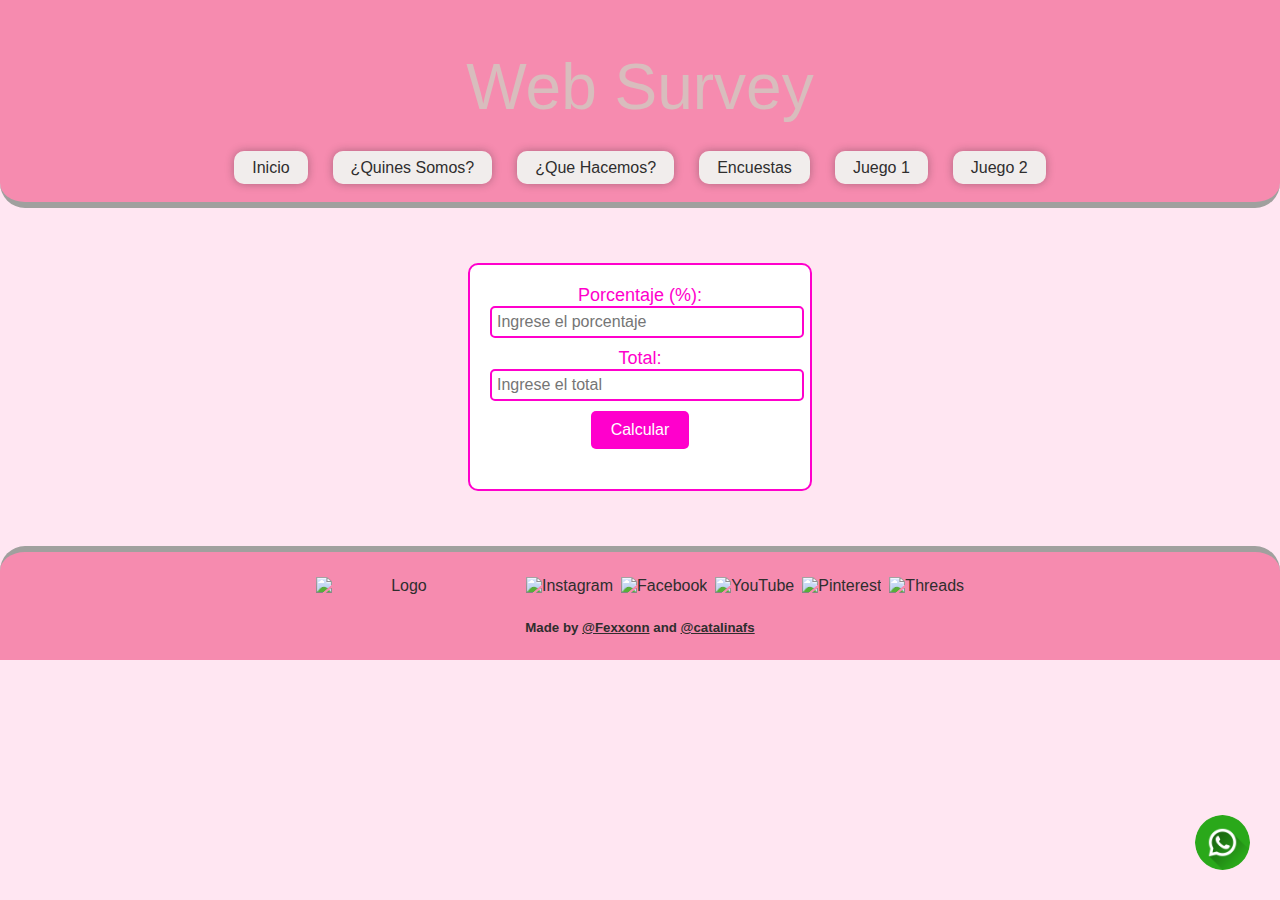
==== Calculadora.html @ 386276cb "New 1.7" ====
<!DOCTYPE html>
<html lang="es">

<head>
    <link rel="stylesheet" href="./styles.css">
    <meta charset="UTF-8">
    <meta name="description" content="Disney Web Survery">
    <meta name="viewport" content="width=device-width, initial-scale=1.0">
    <title>Disney Web Survey</title>
</head>

<body>
    <header>
        <h1>Web Survey</h1>
        <nav>
            <ul class="NavBar">
                <li>
                    <a href="index.html" alt="Inicio" class="NavLinks">Inicio</a>
                </li>
                <li>
                    <a href="QuienesSomos.html" alt="¿Quines Somos?" class="NavLinks">¿Quines Somos?</a>
                </li>
                <li>
                    <a href="QueHacemos.html" alt="¿Que Hacemos?" class="NavLinks">¿Que Hacemos?</a>
                </li>
                <li>
                    <a href="Encuestas.html" alt="Encuestas" class="NavLinks">Encuestas</a>
                </li>
                <li>
                    <a href="Juego.html" alt="Juego 1" class="NavLinks">Juego 1</a>
                </li>
                <li>
                    <a href="Juego2.html" alt="Juego 2" class="NavLinks">Juego 2</a>
                </li>
            </ul>
        </nav>
    </header>
    <main>
        
        <div class="calculator">
            <label for="porcentaje">Porcentaje (%):</label>
            <input type="number" id="porcentaje" placeholder="Ingrese el porcentaje"><br>
            <label for="total">Total:</label>
            <input type="number" id="total" placeholder="Ingrese el total"><br>
            <button onclick="calcularPorcentaje()">Calcular</button>
            <div class="result" id="resultado"></div>
        </div>
    
        <script>
            function calcularPorcentaje() {
                const total = parseFloat(document.getElementById('total').value);
                const porcentaje = parseFloat(document.getElementById('porcentaje').value);
                
                if (!isNaN(total) && !isNaN(porcentaje)) {
                    const resultado = (porcentaje / 100) * total;
                    document.getElementById('resultado').textContent = `El ${porcentaje}%  de ${total} es igual a ${resultado.toFixed(2)}`;
                } else {
                    document.getElementById('resultado').textContent = 'Ingrese números válidos.';
    
                    
                }
            }
        </script>
    </main>
    <footer>
        <div class="ContainerLogo-Redes">
            <img src="./Imagenes/LogoE.jpg" alt="Logo">
            <div class="RedesSociales">
                <a href="https://www.instagram.com/txisab/">
                    <img src="./icons/Instagram-Logo.png" alt="Instagram">
                </a>
                <a href="https://www.facebook.com/profile.php?id=100073322197582&mibextid=D4KYlr">
                    <img src="./icons/Facebook-Logo.png" alt="Facebook" class="Bigger">
                </a>
                <a href="https://www.youtube.com/@isabella2602">
                    <img src="./icons/YouTube-Logo.png" alt="YouTube" class="Bigger">
                </a>
                <a href="https://co.pinterest.com/is4b3xl/?invite_code=a66c2b787d984dec8cd1f779bfbb3690">
                    <img src="./icons/Pinterest-Logo.png" alt="Pinterest" class="Bigger">
                </a>
                <a href="https://www.threads.net/@txisab">
                    <img src="./icons/Threads-Logo.png" alt="Threads">
                </a>
            </div>
        </div>
        <h5>Made by <a href="https://github.com/Fexxonn" target="_blank">@Fexxonn</a> and <a href="https://github.com/catalinafs">@catalinafs</a></h5>
    </footer>
</body>
<a href = "#"
    Class = "FLoating" 
    Target = "_blank">
    <i Class = "Icon-Whatsapp" ></i>
    <img src = "icons/whatsapp.png" Class = "Whatsapp">
</html>
---- styles.css ----
:root {
    --HeaderFooterBG: #f68baf;
    --Title: #fff3ff;
    --TextColor: #2f2e2e;
    --ActiveLink: #53c8ff;
    --UnactiveLink: #f1edec;
    --MainBG: #f4c1b0;
    --Border: #a0a09e;
    --LinkHover: #2f2e2e79;
}

* {
    padding: 0;
    margin: 0;
    color: var(--TextColor);
    font-family: Arial, cursive, Helvetica, sans-serif;
    list-style: none;
    text-decoration: none;
}

::-webkit-scrollbar {
    width: 10px;
    height: 8px;
}

::-webkit-scrollbar-track {
    background-color: var(--HeaderFooterBG);
}

::-webkit-scrollbar-thumb {
    background-color: var(--TextColor);
    border-radius: 15px;
}

body {
    width: 100%;
    min-height: 100vh;
    background-color: var(--MainBG);
}

/* Header Styles */

header {
    padding: 25px;
    display: flex;
    flex-direction: column;
    align-items: center;
    justify-content: center;
    gap: 35px;
    background-color: var(--HeaderFooterBG);
    border-bottom: 6px solid var(--Border);
    border-radius: 0 0 25px 25px;
}

h1 {
    margin-top: 25px;
    color: var(--Title);
    font-size: 4rem;
    font-weight: 100;
}

.NavBar {
    display: flex;
    align-items: center;
    justify-content: center;
    gap: 25px;
}

.NavLinks {
    padding: 8px 18px;
    font-weight: 100;
    background-color: var(--UnactiveLink);
    border-radius: 10px;
    box-shadow: 0px 0px 8px 0px #1d1d1d56;
    transition: all .3s ease-in-out;
}

.NavLinks:hover {
    color: var(--Title);
    background-color: var(--ActiveLink);
    transition: all .3s ease-in-out;
}

/* Main Styles */

main {
    padding: 55px 0;
    width: 100%;
    display: flex;
    flex-direction: column;
    align-items: center;
    justify-content: center;
    gap: 30px;
}

.Section {
    margin-top: 15px;
    display: flex;
    align-items: center;
    gap: 35px;
}

.Section-Parrafos {
    max-width: 550px;
    margin-bottom: 15px;
}

.Section>img {
    height: 272px;
    width: 450px;
    border-radius: 15px;
}

/* Frases Styles */

.Frases {
    margin-top: 30px;
    display: flex;
    flex-direction: column;
    align-items: center;
    justify-content: center;
}

.ContenedorFrases {
    padding: 30px 40px;
    display: flex;
    flex-wrap: wrap;
    align-items: center;
    justify-content: center;
    gap: 45px;
}

.Frase {
    width: 450px;
    display: flex;
    align-items: center;
    justify-content: center;
    gap: 15px;
}

.Frase>p {
    font-style: italic;
}

.Frase>p>span {
    font-style: normal;
    font-weight: 600;
}

.Frase>img {
    width: 180px;
    height: 180px;
}

/* Footer Styles */

footer {
    padding: 25px;
    display: flex;
    flex-direction: column;
    align-items: center;
    justify-content: space-between;
    gap: 25px;
    background-color: var(--HeaderFooterBG);
    border-top: 6px solid var(--Border);
    border-radius: 25px 25px 0 0;
}

.ContainerLogo-Redes {
    display: flex;
    align-items: center;
    justify-content: center;
    gap: 40px;
}

footer>div>img {
    width: 170px;
}

.RedesSociales {
    display: flex;
    align-items: center;
    justify-content: center;
    gap: 8px;
}

.RedesSociales>a>img {
    width: 38px;
    height: 38px;
    transition: all .5s ease-in-out;
}

.RedesSociales>a>img[alt='Instagram'] {
    width: 35px;
    height: 35px;
}

.RedesSociales>a>img:hover {
    transform: scale(1.2);
    transition: all .5s ease-in-out;
}

footer>h5>a {
    text-decoration: underline;
}

footer>h5>a:hover {
    color: var(--LinkHover);
    text-decoration: none;
}
.light-button button.bt {
    position: relative;
    height: 200px;
    display: flex;
    align-items: flex-end;
    outline: none;
    background: none;
    border: none;
    left: -130px;
    top: 0px;
  }

  .light-button button.bt .button-holder {
    display: flex;
    flex-direction: column;
    align-items: center;
    justify-content: center;
    height: 100px;
    width: 100px;
    background-color: #0f0f0f;
    border-radius: 5px;
    color: #0f0f0f;
    font-weight: 700;
    transition: 300ms;
    outline: #0026ff 2px solid;
    outline-offset: 20;
    left: 300px;
  }
  
  .light-button button.bt .button-holder svg {
    height: 50px;
    fill: #0f0f0f;
    transition: 300ms;
  }
  
  .light-button button.bt .light-holder {
    position: absolute;
    height: 200px;
    width: 100px;
    display: flex;
    flex-direction: column;
    align-items: center;
  }
  
  .light-button button.bt .light-holder .dot {
    position: absolute;
    top: 0;
    width: 10px;
    height: 10px;
    background-color: #0a0a0a;
    border-radius: 10px;
    z-index: 2;
  }
  
  .light-button button.bt .light-holder .light {
    position: absolute;
    top: 0;
    width: 200px;
    height: 200px;
    clip-path: polygon(50% 0%, 25% 100%, 75% 100%);
    background: transparent;
  }
  
  .light-button button.bt:hover .button-holder svg {
    fill: rgba(198, 88, 242);
  }
  
  .light-button button.bt:hover .button-holder {
    color: rgba(198, 88, 242);
    outline: rgba(198, 88, 242) 2px solid;
    outline-offset: 2px;
  }
  
  .light-button button.bt:hover .light-holder .light {
    background: rgb(255, 255, 255);
    background: linear-gradient(180deg, rgba(198, 88, 242) 0%, rgba(255, 255, 255, 0) 75%, rgba(255, 255, 255, 0) 100%);
  }
  .light-button01 button.bt {
    position: relative;
    height: 200px;
    display: flex;
    align-items: flex-end;
    outline: none;
    background: none;
    border: none;
    left: 100px;
    top: -200px;
  }

  .light-button01 button.bt .button-holder {
    display: flex;
    flex-direction: column;
    align-items: center;
    justify-content: center;
    height: 100px;
    width: 100px;
    background-color: #0f0f0f;
    border-radius: 5px;
    color: #0f0f0f;
    font-weight: 700;
    transition: 300ms;
    outline: #0f0f0f 2px solid;
    outline-offset: 20;
  }
  
  .light-button01 button.bt .button-holder svg {
    height: 50px;
    fill: #0f0f0f;
    transition: 300ms;
  }
  
  .light-button01 button.bt .light-holder {
    position: absolute;
    height: 200px;
    width: 100px;
    display: flex;
    flex-direction: column;
    align-items: center;
  }
  
  .light-button01 button.bt .light-holder .dot {
    position: absolute;
    top: 0;
    width: 10px;
    height: 10px;
    background-color: #0a0a0a;
    border-radius: 10px;
    z-index: 2;
  }
  
  .light-button01 button.bt .light-holder .light {
    position: absolute;
    top: 0;
    width: 200px;
    height: 200px;
    clip-path: polygon(50% 0%, 25% 100%, 75% 100%);
    background: transparent;
  }
  
  .light-button01 button.bt:hover .button-holder svg {
    fill: rgba(198, 88, 242);
  }
  
  .light-button01 button.bt:hover .button-holder {
    color: rgba(198, 88, 242);
    outline: rgba(198, 88, 242) 2px solid;
    outline-offset: 2px;
  }
  
  .light-button01 button.bt:hover .light-holder .light {
    background: rgb(255, 255, 255);
    background: linear-gradient(180deg, rgba(198, 88, 242) 0%, rgba(255, 255, 255, 0) 75%, rgba(255, 255, 255, 0) 100%);
  }
  .Encuesta01 {
    position: relative;
    left: 0px;
    top: 90px;
    z-index: 0;
    text-decoration: none;
  }
  .PortadaEn1 {
        
    position: relative;
    width: 100px;
    top: -40px;
    border-radius: 10%;
  
  }
  
  
  .Encuesta02 {
    position: relative;
    left: 0px;
    top: 90px;
    z-index: 0;
    text-decoration: none;
    width: 100px;
    height: 30px;
  }
  .PortadaEn2 {
        
    position: relative;
    width: 100px;
    top: -40px;
    border-radius: 10%;
    z-index: 100;

  }
  body {
    font-family: 'MiFuenteCursiva', cursive;
    text-align: center;
}


.card {
    display: inline-block;
    width: 100px;
    height: 100px;
    margin: 10px;
    background-color: #ba33e4;
    font-size: 24px;
    cursor: pointer;
}
body {
    font-family: 'Arial', sans-serif;
    background-color: #ffe6f2;
}
h1 {
    text-align: center;
    color: #d8bdbd;
}
.calculator {
    width: 300px;
    margin: 0 auto;
    background-color: #fff;
    border: 2px solid #ff00cc;
    border-radius: 10px;
    padding: 20px;
}
label {
    font-size: 18px;
    color: #ff00cc;
}
input[type="number"] {
    width: 100%;
    padding: 5px;
    margin-bottom: 10px;
    border: 2px solid #ff00cc;
    border-radius: 5px;
    font-size: 16px;
}
button {
    background-color: #ff00cc;
    color: #fff;
    border: none;
    border-radius: 5px;
    padding: 10px 20px;
    font-size: 16px;
    cursor: pointer;
}
button:hover {
    background-color: #ff0099;
}
.result {
    font-size: 24px;
    text-align: center;
    margin-top: 20px;
    color: #ff00cc;
}


#canvas-container {
  position: relative;
  border: 2px solid #000;
}

#canvas {
  cursor: crosshair;
}

#tools {
  display: flex;
  flex-direction: column;
  position: absolute;
  top: 10px;
  left: 10px;
  background-color: rgba(255, 232, 250, 0.8);
  padding: 10px;
  border-radius: 5px;
  box-shadow: 0px 0px 10px rgba(0, 0, 0, 0.3);
}

.tool {
  margin-bottom: 10px;
  padding: 5px;
  cursor: pointer;
  transition: background-color 0.2s;
}

.tool:hover {
  background-color: #ffdff4;
}

#color-picker {
  margin-bottom: 10px;
}

#line-width {
  margin-bottom: 10px;
}

#opacity {
  margin-bottom: 10px;
}

#undo-button,
#redo-button {
  margin-bottom: 10px;
}

#save-button {
  margin-top: 10px;
  padding: 5px 10px;
  background-color: #ff00d4;
  color: #fff;
  border: none;
  cursor: pointer;
  transition: background-color 0.2s;
}

#save-button:hover {
  background-color: #ff00d4;
}
.Whatsapp {
  position: fixed;
  width: 55px;
  height: 55px;
  line-height: 55px;
  bottom: 30px;
  right: 30px;
  color: #79176c;
  border-radius: 50px;
  text-align: center;
  z-index: 10;
  text-decoration: none;
}
.Whatsapp a {
  text-decoration: none;
}
.Preguntas {

  background-color: #fcfcfc;
  color: #000000;
  text-align: center;
  padding: 2rem 0;
}
  .Imagen06 {

    margin-left: -250px;
    margin-top: -50px;
     width: 120px;
     border-radius: 30px;
     padding: 1rem 0;

    }
    .Imagen07 {

        margin-left: -250px;
        margin-top: -50px;
        width: 120px;
        border-radius: 30px;
        padding: 1rem 0;
    }
    .Imagen08 {

        margin-left: -250px;
        margin-top: -50px;
         width: 120px;
         border-radius: 30px;
         padding: 1rem 0;
        }
    .Imagen09 {
    
        margin-left: -250px;
        margin-top: -50px;
        width: 120px;
        border-radius: 30px;
        padding: 1rem 0;
    } 
    .Imagen10 {

      margin-left: -370px;
      margin-top: -50px;
       width: 100px;
       border-radius: 30px;
       padding: 1rem 0;
  
      }
      .Imagen11 {
  
          margin-left: -370px;
          margin-top: -50px;
          width: 120px;
          border-radius: 30px;
          padding: 1rem 0;
      }
      .Imagen12 {
  
          margin-left: -370px;
          margin-top: -50px;
           width: 120px;
           border-radius: 30px;
           padding: 1rem 0;
          }
      .Imagen13 {
      
          margin-left: -370px;
          margin-top: -50px;
          width: 120px;
          border-radius: 30px;
          padding: 1rem 0;
      } 
      .Imagen14 {
  
        margin-left: -370px;
        margin-top: -50px;
        width: 120px;
        border-radius: 30px;
        padding: 1rem 0;
    }
    .Imagen15 {

        margin-left: -370px;
        margin-top: -50px;
         width: 120px;
         border-radius: 30px;
         padding: 1rem 0;
        }
    .Imagen16 {
    
        margin-left: -370px;
        margin-top: -50px;
        width: 120px;
        border-radius: 30px;
        padding: 1rem 0;
    }
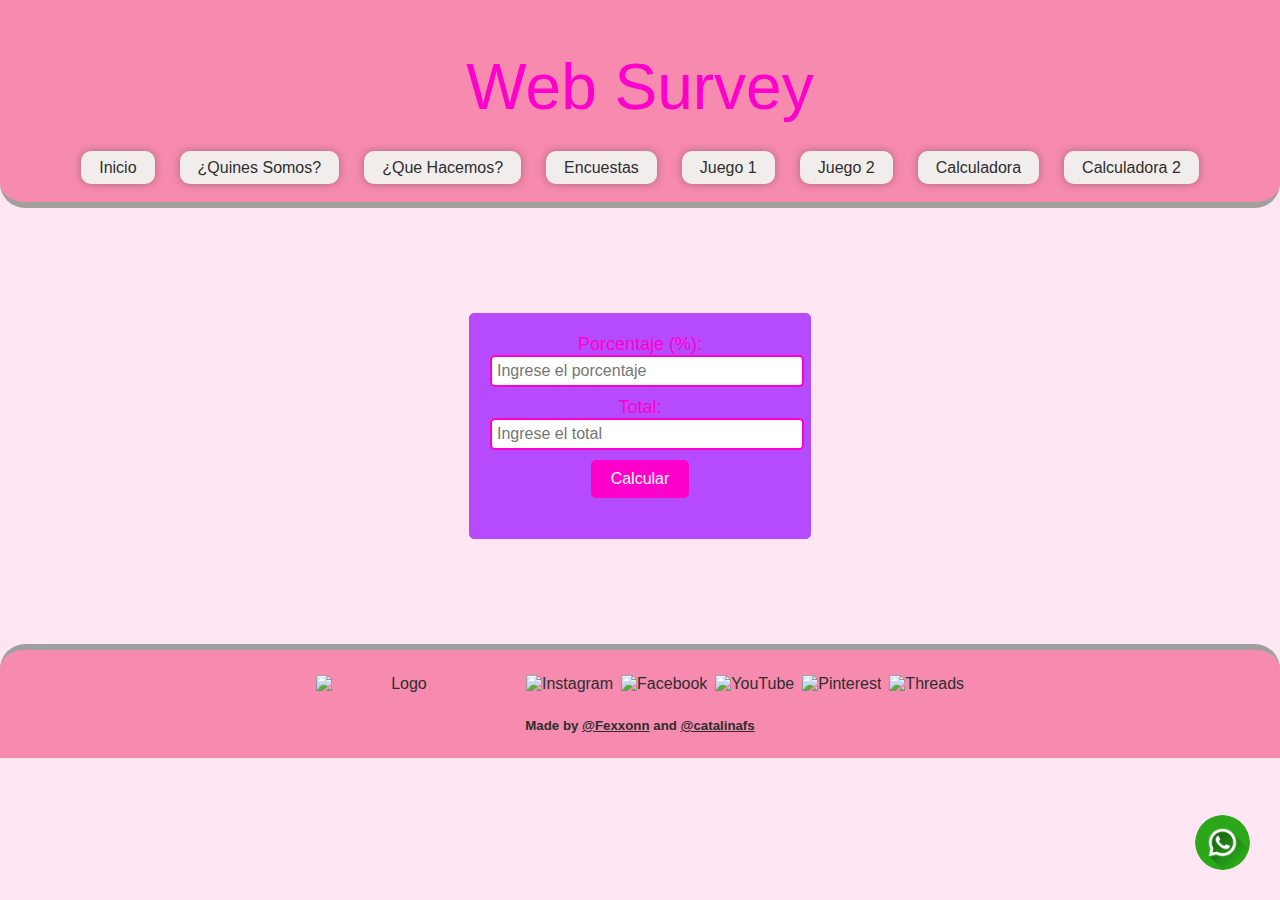
==== commit bafdd69c: "new" ====
--- a/Calculadora.html
+++ b/Calculadora.html
@@ -31,6 +31,12 @@
                 </li>
                 <li>
                     <a href="Juego2.html" alt="Juego 2" class="NavLinks">Juego 2</a>
+                </li>
+                <li>
+                    <a href="Calculadora.html" alt = "Calculadora" Class = "NavLinks">Calculadora</a>
+                </li>
+                <li>
+                    <a href="Calculadora2.html" alt = "Calculadora " Class = "NavLinks">Calculadora 2</a>
                 </li>
             </ul>
         </nav>
--- a/styles.css
+++ b/styles.css
@@ -633,4 +633,75 @@
         width: 120px;
         border-radius: 30px;
         padding: 1rem 0;
-    }       +    }
+    
+    body {
+      font-family: 'Arial', sans-serif;
+      background-color: #ffe6f2;
+  }
+  h1 {
+      text-align: center;
+      color: #ff00cc;
+  }
+  .calculator {
+      width: 300px;
+      margin: 0 auto;
+      background-color: #fff;
+      border: 2px solid #ff00cc;
+      border-radius: 10px;
+      padding: 20px;
+  }
+  label {
+      font-size: 18px;
+      color: #ff00cc;
+  }
+  input[type="number"] {
+      width: 100%;
+      padding: 5px;
+      margin-bottom: 10px;
+      border: 2px solid #ff00cc;
+      border-radius: 5px;
+      font-size: 16px;
+  }
+  button {
+      background-color: #ff00cc;
+      color: #fff;
+      border: none;
+      border-radius: 5px;
+      padding: 10px 20px;
+      font-size: 16px;
+      cursor: pointer;
+  }
+  button:hover {
+      background-color: #ff0099;
+  }
+  .result {
+      font-size: 24px;
+      text-align: center;
+      margin-top: 20px;
+      color: #ff00cc;
+  }
+  .calculator {
+    width: 300px;
+    margin: 0 auto;
+    padding: 20px;
+    border: 1px solid #b64bfd;
+    border-radius: 5px;
+    background-color: #b64bfd;
+    margin-top: 50px;
+    margin-bottom: 50px;
+}
+
+input[type="text"] {
+    width: 100%;
+    padding: 5px;
+    margin-bottom: 10px;
+    font-size: 18px;
+}
+
+input[type="button"] {
+    width: 6  0px;
+    padding: 5px;
+    font-size: 15px;
+    height: 30px;
+}